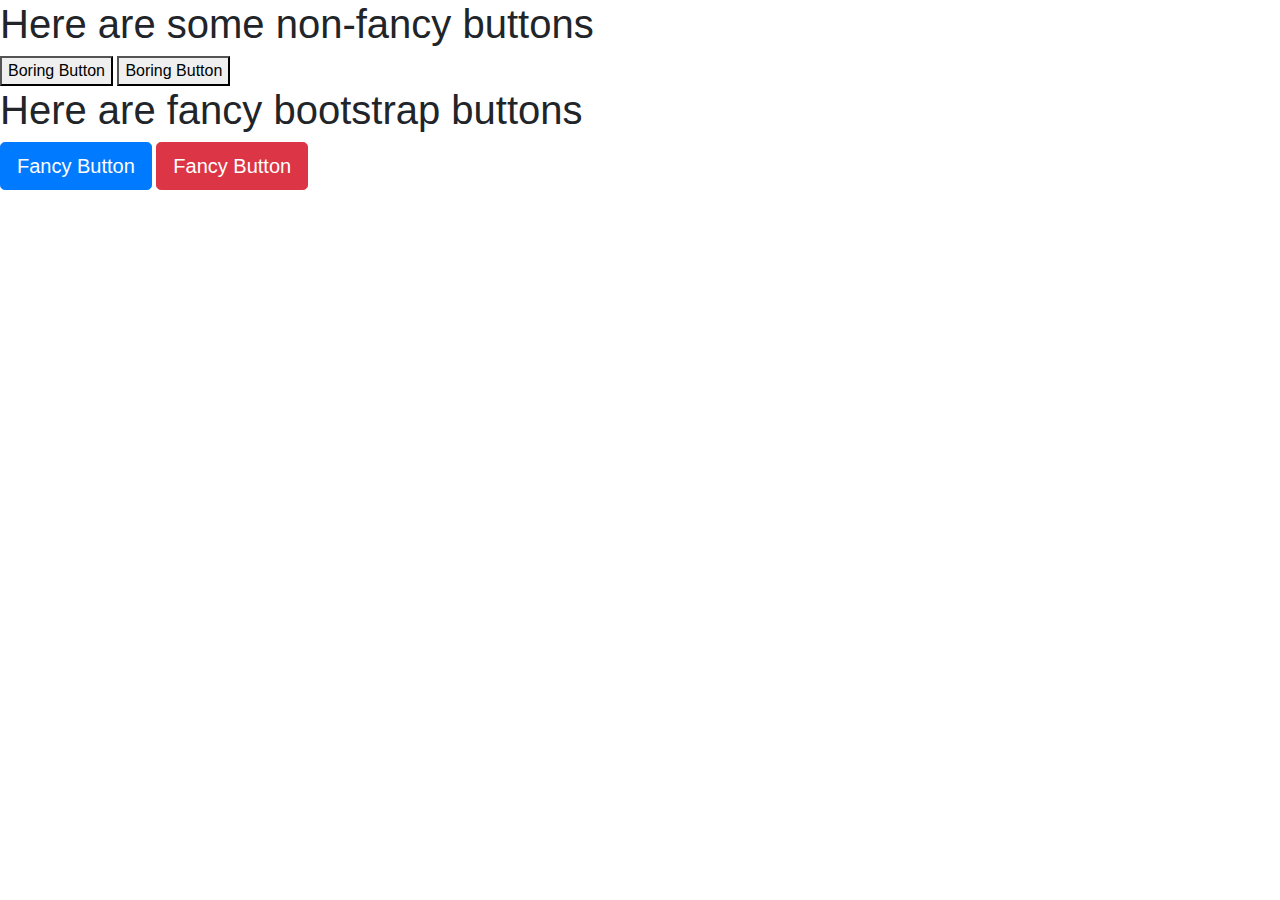
==== index.html @ f35c1c07 "bootstrap portfolio" ====
<!DOCTYPE html>
<html lang="en-us">

<head>

  <meta charset="UTF-8">
  <title>Bootstrap Demo Buttons</title>

  <!-- Bootstrap CSS -->
  <link rel="stylesheet" href="https://maxcdn.bootstrapcdn.com/bootstrap/4.0.0/css/bootstrap.min.css">

</head>

<body>

  <!-- Regular Buttons -->
  <h1>Here are some non-fancy buttons</h1>
  <button>Boring Button</button>
  <button>Boring Button</button>

  <!-- Bootstrap Enhanced Buttons -->
  <h1>Here are fancy bootstrap buttons</h1>
  <button class="btn btn-primary btn-lg">Fancy Button</button>
  <!-- Note the specific Bootstrap classes -->
  <button class="btn btn-danger btn-lg">Fancy Button</button>
  <!-- Note the specific Bootstrap classes -->

</body>

</html>
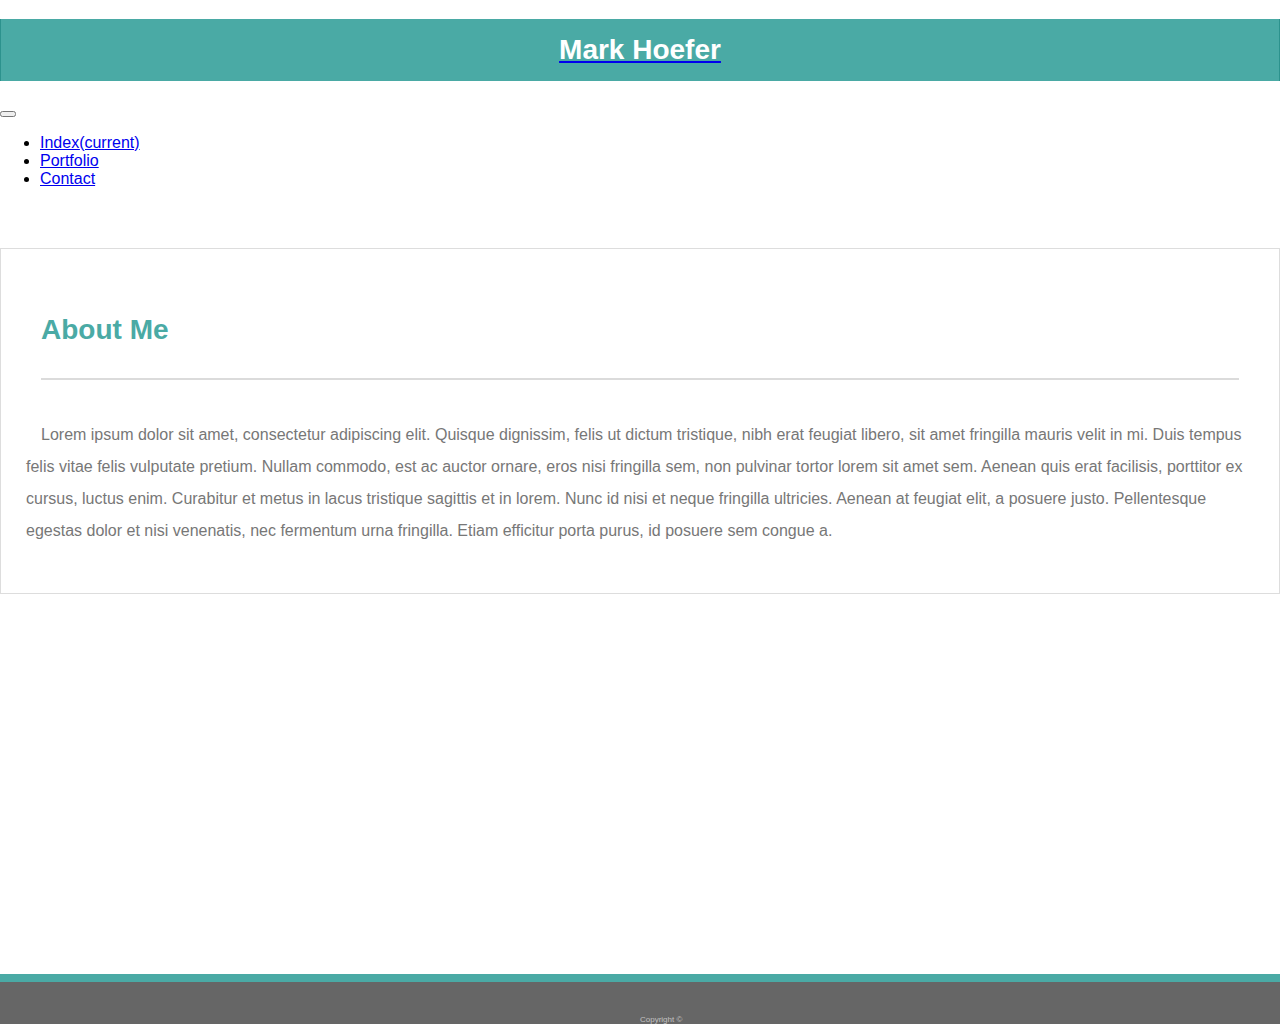
==== commit dc6b87a8: "work" ====
--- a/index.html
+++ b/index.html
@@ -2,29 +2,94 @@
 <html lang="en-us">
 
 <head>
+  <meta charset="UTF-8">
+  <meta name="viewport" content="width=device-width, initial-scale=1">
 
-  <meta charset="UTF-8">
-  <title>Bootstrap Demo Buttons</title>
+  <!-- Browser tab & icon -->
+  <title>Mark's Bio</title>
+  <link rel="shortcut icon" type="image/png" href="assets/images/calvin-hobbes.PNG"/>
 
-  <!-- Bootstrap CSS -->
-  <link rel="stylesheet" href="https://maxcdn.bootstrapcdn.com/bootstrap/4.0.0/css/bootstrap.min.css">
+  <!-- My CSS -->
+  <link rel="stylesheet" href="assets/css/style.css">
+  
+  <!-- Bootstrap CDN -->
+  <link rel="stylesheet" href="https://stackpath.bootstrapcdn.com/bootstrap/4.1.3/css/bootstrap.min.css" integrity="sha384-MCw98/SFnGE8fJT3GXwEOngsV7Zt27NXFoaoApmYm81iuXoPkFOJwJ8ERdknLPMO" crossorigin="anonymous">
+  
+  <!-- jQuery CDN -->
+  <script src="https://ajax.googleapis.com/ajax/libs/jquery/1.11.3/jquery.min.js"></script>
 
+  <script src="https://cdnjs.cloudflare.com/ajax/libs/popper.js/1.14.3/umd/popper.min.js"></script>
+
+  <!-- Bootstrap JavaScript CDN -->
+  <script src="https://maxcdn.bootstrapcdn.com/bootstrap/4.0.0/js/bootstrap.min.js"></script>
+  
 </head>
 
 <body>
 
-  <!-- Regular Buttons -->
-  <h1>Here are some non-fancy buttons</h1>
-  <button>Boring Button</button>
-  <button>Boring Button</button>
+  <!-- Header/Navbar -->
+  <nav class="navbar navbar-expand-lg navbar-light bg-light">
+    <a class="navbar-brand ml-lg-2 h1" href="./index.html">
+      <h1>Mark Hoefer</h1>
+    </a>
 
-  <!-- Bootstrap Enhanced Buttons -->
-  <h1>Here are fancy bootstrap buttons</h1>
-  <button class="btn btn-primary btn-lg">Fancy Button</button>
-  <!-- Note the specific Bootstrap classes -->
-  <button class="btn btn-danger btn-lg">Fancy Button</button>
-  <!-- Note the specific Bootstrap classes -->
+    <div class="ml-auto"></div>
+    <button class="navbar-toggler" type="button" data-toggle="collapse" data-target="#navbarSupportedContent" aria-controls="navbarSupportedContent" aria-expanded="false" aria-label="Toggle navigation">
+      <span class="navbar-toggler-icon"></span>
+    </button>
+    
+    <div class="collapse navbar-collapse flex-grow-0" id="navbarSupportedContent">
+      <ul class="navbar-nav text-right mr-sm-2">
+        <li class="nav-item active ">
+          <a class="nav-link" href="./index.html">Index<span class="sr-only">(current)</span></a>
+        </li>
+        <li class="nav-item">
+          <a class="nav-link" href="./portfolio.html">Portfolio</a>
+        </li>
+        <li class="nav-item">
+          <a class="nav-link" href="./contact.html">Contact</a>
+        </li>
+      </ul>
+    </div>
+  </nav>
+<!-- End Nav -->
+<!-- Main Section -->
+<div class="container main-section">
+  <div class="row">
+    <div class="col-md-12">
 
+      <h2>About Me</h2>
+
+      <div class="container bio-section">
+        <div class="row">
+          <div class="col-lg-12">
+            <div class="bio-img">
+                <img src="assets/images/calvin-hobbes.PNG" class="img-responsive" alt=""/>
+            </div>
+            <div class="bio">
+              <p>
+                  Lorem ipsum dolor sit amet, consectetur adipiscing elit. Quisque dignissim, felis ut dictum tristique,
+                  nibh erat feugiat libero, sit amet fringilla mauris velit in mi. Duis tempus felis vitae
+                  felis vulputate pretium. Nullam commodo, est ac auctor ornare, eros nisi fringilla sem,
+                  non pulvinar tortor lorem sit amet sem. Aenean quis erat facilisis, porttitor ex cursus,
+                  luctus enim. Curabitur et metus in lacus tristique sagittis et in lorem. Nunc id nisi et
+                  neque fringilla ultricies. Aenean at feugiat elit, a posuere justo. Pellentesque egestas
+                  dolor et nisi venenatis, nec fermentum urna fringilla. Etiam efficitur porta purus, id
+                  posuere sem congue a.
+                </p>
+            </div>
+          </div>
+        </div>
+      </div>
+    </div>
+  </div>
+</div>
+<!-- End Main Section -->
+<footer class="footer">
+  <div class="container">
+    <div class="footer-text">Copyright ©</div>
+  </div>
+</footer>
 </body>
 
 </html>--- a/assets/css/style.css
+++ b/assets/css/style.css
@@ -0,0 +1,93 @@
+* {
+  box-sizing: border-box;
+}
+
+html {
+  height: 100%;
+}
+
+body {
+  font-family: 'Arial', 'Helvetica Neue', Helvetica, sans-serif;
+  background-image: url("../images/white_sand.png");
+  height: 100%;
+  margin: 0;
+  font-size: 16px;
+  position: relative;
+}   
+
+header {
+  font-family: 'Georgia', Times, 'Times New Roman', serif;
+  background-color: #ffffff;
+  top: 0;
+  left: 0;
+  width: 100%;
+  height: 64px;
+  border-bottom: 1.5px solid #cccccc;
+}
+
+.navbar-brand {
+  padding: 0;
+  height: 50px;
+  /* top:0; */
+}
+
+h1 {
+  padding: 15px 15px 15px 15px;
+  font-size: 28px !important;
+  color: #ffffff !important;
+  background-color: #4aaaa5;
+  border-left: 1px solid #2c928d;
+  border-right: 1px solid #2c928d;
+  text-align: center;
+}
+.main-section {
+  
+  background-color: #ffffff;
+  border: 1px solid #dddddd;
+  margin-top:60px;
+  margin-bottom: calc(50vh - 70px);
+  color: #777777;
+  padding: 0px 25px 30px 25px;
+  line-height: 2;
+}
+
+h2 {
+  font-size: 28px !important;
+  color: #4aaaa5 !important;
+  border-bottom: 2px solid #dbdbdb;
+  padding-top: 30px;
+  padding-bottom: 20px; 
+  margin-left: 15px;
+  margin-right: 15px;
+}
+
+.bio-section {
+  padding-top: 10px;
+}
+
+.bio-img {
+	margin-right:15px;
+	margin-bottom:0px;
+  max-width: 100%;
+  float: left !important;
+}
+
+.bio {
+  margin-top: -10px;
+}
+
+footer {
+  border-top: 8px solid #4aaaa5;
+  background-color: #666666;
+  height: 50px;
+  color: #c2c2c2;
+  font-size: 8px;
+  text-align: center;
+  position: relative;
+}
+
+.footer-text {
+  position: absolute;
+  bottom: 0;
+  display: inline-block;
+}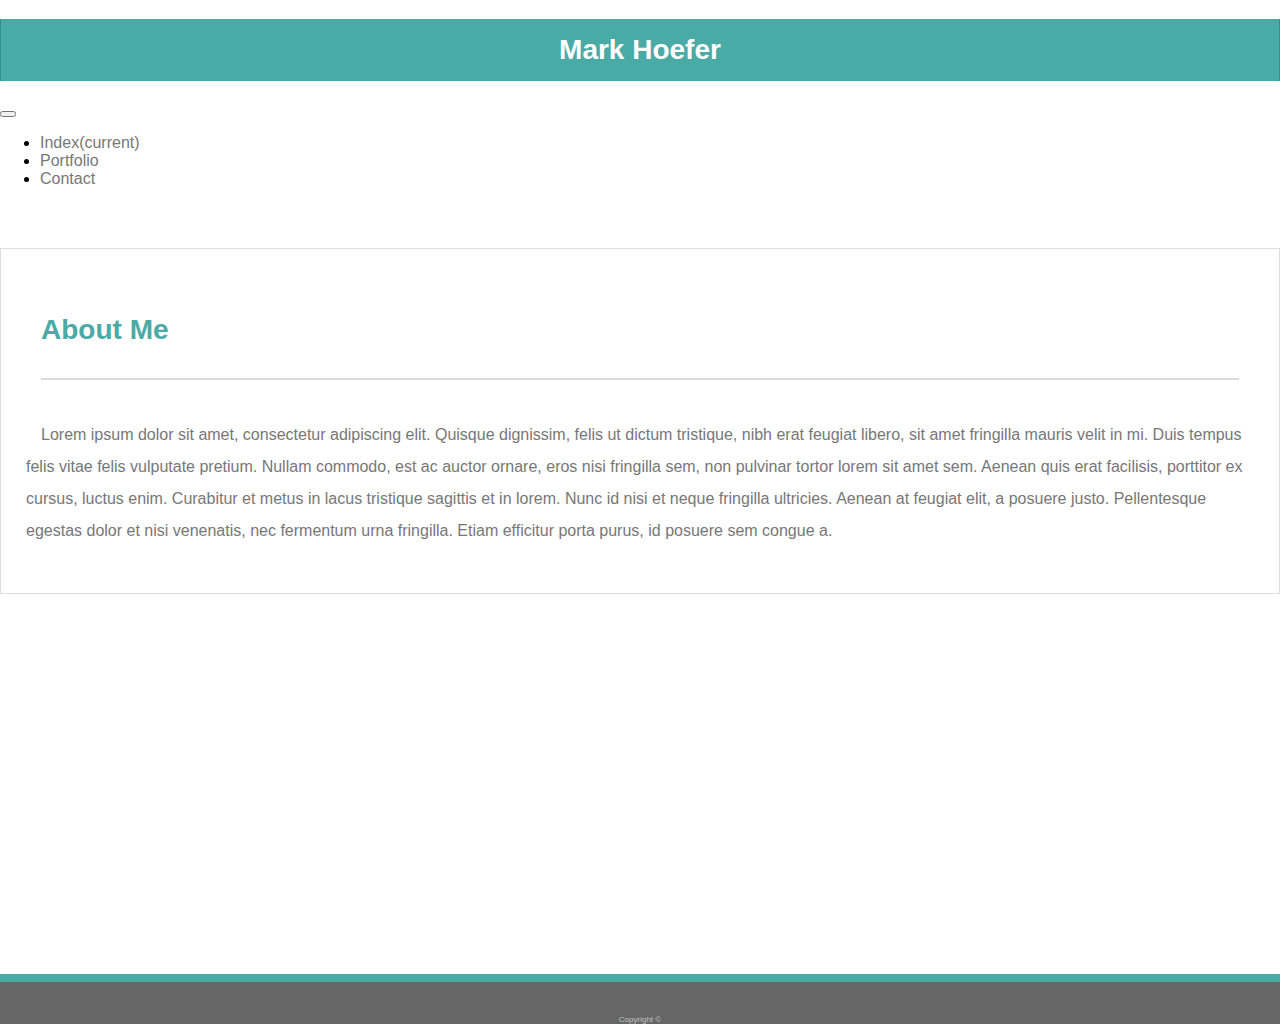
==== commit eabe0263: "portfolio html" ====
--- a/index.html
+++ b/index.html
@@ -29,15 +29,20 @@
 
   <!-- Header/Navbar -->
   <nav class="navbar navbar-expand-lg navbar-light bg-light">
-    <a class="navbar-brand ml-lg-2 h1" href="./index.html">
+    <!-- navbar-brand -->
+    <a class="navbar-brand ml-lg-2" href="./index.html">
       <h1>Mark Hoefer</h1>
     </a>
+    <!-- end navbar-brand -->
 
+    <!-- navbar-toggler for collapsed links -->
     <div class="ml-auto"></div>
     <button class="navbar-toggler" type="button" data-toggle="collapse" data-target="#navbarSupportedContent" aria-controls="navbarSupportedContent" aria-expanded="false" aria-label="Toggle navigation">
       <span class="navbar-toggler-icon"></span>
     </button>
+    <!-- end navbar-toggler for collapsed links -->
     
+    <!-- nav-links -->
     <div class="collapse navbar-collapse flex-grow-0" id="navbarSupportedContent">
       <ul class="navbar-nav text-right mr-sm-2">
         <li class="nav-item active ">
@@ -51,6 +56,7 @@
         </li>
       </ul>
     </div>
+    <!-- end nav-links -->
   </nav>
 <!-- End Nav -->
 <!-- Main Section -->
@@ -58,38 +64,51 @@
   <div class="row">
     <div class="col-md-12">
 
+      <!-- bio header -->
       <h2>About Me</h2>
 
+      <!-- Bio section -->
       <div class="container bio-section">
         <div class="row">
           <div class="col-lg-12">
+            <!-- bio image -->
             <div class="bio-img">
-                <img src="assets/images/calvin-hobbes.PNG" class="img-responsive" alt=""/>
+              <img src="assets/images/calvin-hobbes.PNG" class="img-responsive" alt=""/>
             </div>
+            <!-- end bio img -->
+            <!-- bio text -->
             <div class="bio">
               <p>
-                  Lorem ipsum dolor sit amet, consectetur adipiscing elit. Quisque dignissim, felis ut dictum tristique,
-                  nibh erat feugiat libero, sit amet fringilla mauris velit in mi. Duis tempus felis vitae
-                  felis vulputate pretium. Nullam commodo, est ac auctor ornare, eros nisi fringilla sem,
-                  non pulvinar tortor lorem sit amet sem. Aenean quis erat facilisis, porttitor ex cursus,
-                  luctus enim. Curabitur et metus in lacus tristique sagittis et in lorem. Nunc id nisi et
-                  neque fringilla ultricies. Aenean at feugiat elit, a posuere justo. Pellentesque egestas
-                  dolor et nisi venenatis, nec fermentum urna fringilla. Etiam efficitur porta purus, id
-                  posuere sem congue a.
-                </p>
+                Lorem ipsum dolor sit amet, consectetur adipiscing elit. Quisque dignissim, felis ut dictum tristique,
+                nibh erat feugiat libero, sit amet fringilla mauris velit in mi. Duis tempus felis vitae
+                felis vulputate pretium. Nullam commodo, est ac auctor ornare, eros nisi fringilla sem,
+                non pulvinar tortor lorem sit amet sem. Aenean quis erat facilisis, porttitor ex cursus,
+                luctus enim. Curabitur et metus in lacus tristique sagittis et in lorem. Nunc id nisi et
+                neque fringilla ultricies. Aenean at feugiat elit, a posuere justo. Pellentesque egestas
+                dolor et nisi venenatis, nec fermentum urna fringilla. Etiam efficitur porta purus, id
+                posuere sem congue a.
+              </p>
             </div>
+            <!-- end bio text -->
           </div>
         </div>
       </div>
+      <!-- end bio section -->
     </div>
   </div>
 </div>
 <!-- End Main Section -->
-<footer class="footer">
+<!-- Footer -->
+<footer>
   <div class="container">
-    <div class="footer-text">Copyright ©</div>
+    <div class="row">
+      <div>
+        <p class="footer">Copyright ©</p>
+      </div>
+    </div>
   </div>
 </footer>
+<!-- End Footer -->
 </body>
 
 </html>--- a/assets/css/style.css
+++ b/assets/css/style.css
@@ -7,7 +7,7 @@
 }
 
 body {
-  font-family: 'Arial', 'Helvetica Neue', Helvetica, sans-serif;
+  font-family: 'Arial', 'Helvetica Neue', Helvetica, sans-serif !important;
   background-image: url("../images/white_sand.png");
   height: 100%;
   margin: 0;
@@ -16,7 +16,7 @@
 }   
 
 header {
-  font-family: 'Georgia', Times, 'Times New Roman', serif;
+  font-family: 'Georgia', Times, 'Times New Roman', serif !important;
   background-color: #ffffff;
   top: 0;
   left: 0;
@@ -26,9 +26,8 @@
 }
 
 .navbar-brand {
-  padding: 0;
-  height: 50px;
-  /* top:0; */
+  margin-top: -15px;
+  height: 60px;
 }
 
 h1 {
@@ -39,6 +38,16 @@
   border-left: 1px solid #2c928d;
   border-right: 1px solid #2c928d;
   text-align: center;
+  font-weight: bold !important;
+}
+
+a:link, a:visited {
+  text-decoration: none;
+  color: #777777;
+}
+
+a:hover, a:active {
+  background-color: #a0a0a0;
 }
 .main-section {
   
@@ -59,9 +68,12 @@
   padding-bottom: 20px; 
   margin-left: 15px;
   margin-right: 15px;
+  font-weight: bold !important;
 }
 
-.bio-section {
+.bio-section, 
+.contact-section,
+.portfolio-section {
   padding-top: 10px;
 }
 
@@ -76,18 +88,65 @@
   margin-top: -10px;
 }
 
+input[type=text] {
+  padding:10px; 
+  margin-bottom: 10px;
+  border:1px solid #ccc;
+  width: 100%;
+}
+
+textarea{
+  padding:10px; 
+  margin-bottom: 10px;
+  border:1px solid #ccc;
+  width: 100%;
+}
+
+input[type=submit] {
+  padding:5px 15px; 
+  background:#4aaaa5; 
+  color: #ffffff;
+  border:0 none;
+  cursor:pointer;
+}
+
+.porfolio-item {
+  float: left;
+  position: relative;
+  text-align: center;
+  margin-right: 30px;
+  margin-bottom: 20px;
+  padding-top: 10px;
+}
+
+h3 {
+  position: absolute;
+  width: 100%;
+  bottom: 0;
+  padding: 5px;
+  background-color: #4aaaa5;
+  color: #ffffff !important;
+}
+
 footer {
   border-top: 8px solid #4aaaa5;
   background-color: #666666;
   height: 50px;
   color: #c2c2c2;
   font-size: 8px;
-  text-align: center;
-  position: relative;
 }
 
-.footer-text {
-  position: absolute;
-  bottom: 0;
-  display: inline-block;
+footer div {
+  height: 100%;
+}
+
+footer .row > div {
+  width: 100%;
+  display: table;
+}
+
+.footer {
+  display: table-cell;
+  text-align: center;
+  vertical-align: bottom;
 }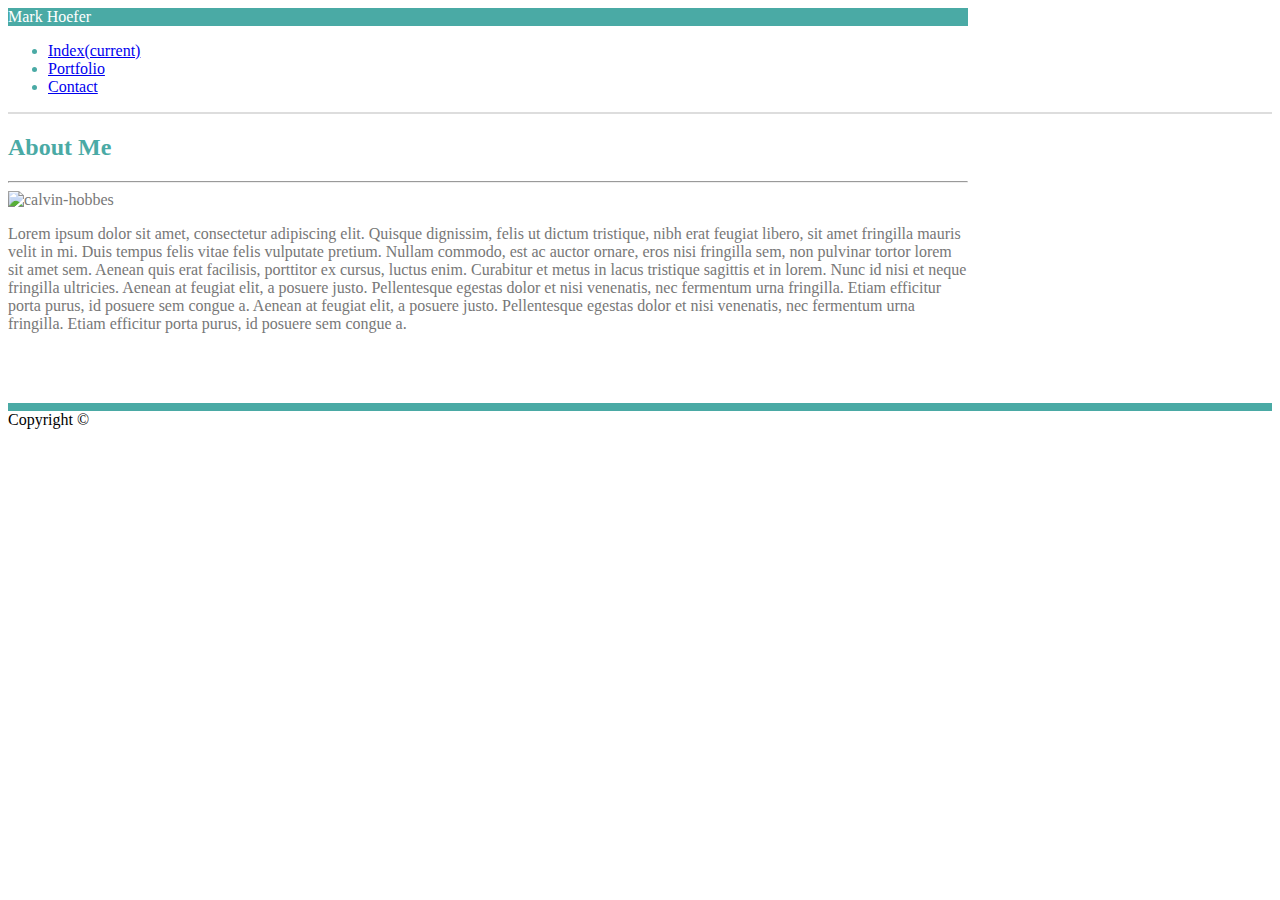
==== commit dd795164: "bootstrap fixes" ====
--- a/index.html
+++ b/index.html
@@ -27,25 +27,19 @@
 
 <body>
 
-  <!-- Header/Navbar -->
-  <nav class="navbar navbar-expand-lg navbar-light bg-light">
+<!-- Header/Navbar -->
+<nav class="navbar navbar-expand-lg navbar-light bg-light my-navbar-sm my-border-bottom-2 my-border-secondary my-bg-reverse my-bg-primary-sm py-0">
+  <div class="container flex-column flex-sm-row my-flex-sm-column">
     <!-- navbar-brand -->
-    <a class="navbar-brand ml-lg-2" href="./index.html">
-      <h1>Mark Hoefer</h1>
-    </a>
+    <div class=" my-bg-primary mt-0 mb-0 p-3" href="./index.html">
+      <span class="h2">Mark Hoefer</span> 
+    </div>
     <!-- end navbar-brand -->
 
-    <!-- navbar-toggler for collapsed links -->
-    <div class="ml-auto"></div>
-    <button class="navbar-toggler" type="button" data-toggle="collapse" data-target="#navbarSupportedContent" aria-controls="navbarSupportedContent" aria-expanded="false" aria-label="Toggle navigation">
-      <span class="navbar-toggler-icon"></span>
-    </button>
-    <!-- end navbar-toggler for collapsed links -->
-    
     <!-- nav-links -->
-    <div class="collapse navbar-collapse flex-grow-0" id="navbarSupportedContent">
-      <ul class="navbar-nav text-right mr-sm-2">
-        <li class="nav-item active ">
+    <div class="my-bg-secondary-sm justify-content-end">
+      <ul class="nav navbar-nav align-items-center justify-content-center">
+        <li class="nav-item active">
           <a class="nav-link" href="./index.html">Index<span class="sr-only">(current)</span></a>
         </li>
         <li class="nav-item">
@@ -57,58 +51,68 @@
       </ul>
     </div>
     <!-- end nav-links -->
-  </nav>
+  </div>
+
+</nav>
 <!-- End Nav -->
+
+
 <!-- Main Section -->
 <div class="container main-section">
   <div class="row">
-    <div class="col-md-12">
+    <div class="col-md-12 bg-white border my-border-secondary m-2 my-sm-4 cardbody">
 
       <!-- bio header -->
-      <h2>About Me</h2>
+      <div class="page-header my-bg-reverse pt-2">
+        <h2>About Me</h2>
+        <hr>
+      </div>
+      <!-- end bio header -->
 
       <!-- Bio section -->
-      <div class="container bio-section">
-        <div class="row">
-          <div class="col-lg-12">
-            <!-- bio image -->
-            <div class="bio-img">
-              <img src="assets/images/calvin-hobbes.PNG" class="img-responsive" alt=""/>
-            </div>
-            <!-- end bio img -->
-            <!-- bio text -->
-            <div class="bio">
-              <p>
-                Lorem ipsum dolor sit amet, consectetur adipiscing elit. Quisque dignissim, felis ut dictum tristique,
-                nibh erat feugiat libero, sit amet fringilla mauris velit in mi. Duis tempus felis vitae
-                felis vulputate pretium. Nullam commodo, est ac auctor ornare, eros nisi fringilla sem,
-                non pulvinar tortor lorem sit amet sem. Aenean quis erat facilisis, porttitor ex cursus,
-                luctus enim. Curabitur et metus in lacus tristique sagittis et in lorem. Nunc id nisi et
-                neque fringilla ultricies. Aenean at feugiat elit, a posuere justo. Pellentesque egestas
-                dolor et nisi venenatis, nec fermentum urna fringilla. Etiam efficitur porta purus, id
-                posuere sem congue a.
-              </p>
-            </div>
-            <!-- end bio text -->
-          </div>
+      <div class="row my-text-primary">
+        <div class="col-lg-12">
+
+          <!-- bio image -->
+          <img src="assets/images/calvin-hobbes.PNG" class="float-sm-left mr-sm-3 img-thumbnail size-xs-full" alt="calvin-hobbes"/>
+          <!-- end bio img -->
+
+          <!-- bio text -->
+          <p>
+              Lorem ipsum dolor sit amet, consectetur adipiscing elit. Quisque dignissim, felis ut dictum tristique,
+              nibh erat feugiat libero, sit amet fringilla mauris velit in mi. Duis tempus felis vitae
+              felis vulputate pretium. Nullam commodo, est ac auctor ornare, eros nisi fringilla sem,
+              non pulvinar tortor lorem sit amet sem. Aenean quis erat facilisis, porttitor ex cursus,
+              luctus enim. Curabitur et metus in lacus tristique sagittis et in lorem. Nunc id nisi et
+              neque fringilla ultricies. Aenean at feugiat elit, a posuere justo. Pellentesque egestas
+              dolor et nisi venenatis, nec fermentum urna fringilla. Etiam efficitur porta purus, id
+              posuere sem congue a. Aenean at feugiat elit, a posuere justo. Pellentesque egestas
+              dolor et nisi venenatis, nec fermentum urna fringilla. Etiam efficitur porta purus, id
+              posuere sem congue a.
+            </p>
+          <!-- end bio text -->
+
         </div>
       </div>
       <!-- end bio section -->
+
     </div>
   </div>
 </div>
 <!-- End Main Section -->
+
+
 <!-- Footer -->
-<footer>
-  <div class="container">
-    <div class="row">
-      <div>
-        <p class="footer">Copyright ©</p>
-      </div>
-    </div>
-  </div>
+<footer class="footer">
+    <nav class="navbar navbar-expand navbar-dark bg-secondary text-white fixed-bottom my-border-top">
+        <div class="container justify-content-center">
+            <span class="mb-1">Copyright &COPY;</span>
+        </div>
+    </nav>
 </footer>
 <!-- End Footer -->
+
+
 </body>
 
 </html>--- a/assets/css/style.css
+++ b/assets/css/style.css
@@ -1,93 +1,48 @@
-* {
-  box-sizing: border-box;
+/*
+ * css to modify bootstrap settings and add my own details
+*/
+body {
+  background-image: url("../images/white_sand.png");
+  background-repeat: repeat;
+  background-color: #ffffff;
 }
 
-html {
-  height: 100%;
+.main-section {
+  margin-bottom: 70px;
 }
 
-body {
-  font-family: 'Arial', 'Helvetica Neue', Helvetica, sans-serif !important;
-  background-image: url("../images/white_sand.png");
-  height: 100%;
-  margin: 0;
-  font-size: 16px;
-  position: relative;
-}   
-
-header {
-  font-family: 'Georgia', Times, 'Times New Roman', serif !important;
-  background-color: #ffffff;
-  top: 0;
-  left: 0;
-  width: 100%;
-  height: 64px;
-  border-bottom: 1.5px solid #cccccc;
+.my-bg-primary {
+  background-color: #4aaaa5;
+  color: #ffffff;
 }
 
-.navbar-brand {
-  margin-top: -15px;
-  height: 60px;
+.my-bg-reverse {
+  background-color: #ffffff;
+  color: #4aaaa5;
 }
 
-h1 {
-  padding: 15px 15px 15px 15px;
-  font-size: 28px !important;
-  color: #ffffff !important;
-  background-color: #4aaaa5;
-  border-left: 1px solid #2c928d;
-  border-right: 1px solid #2c928d;
-  text-align: center;
-  font-weight: bold !important;
-}
-
-a:link, a:visited {
-  text-decoration: none;
+.my-text-primary {
   color: #777777;
 }
 
-a:hover, a:active {
-  background-color: #a0a0a0;
-}
-.main-section {
-  
-  background-color: #ffffff;
-  border: 1px solid #dddddd;
-  margin-top:60px;
-  margin-bottom: calc(50vh - 70px);
-  color: #777777;
-  padding: 0px 25px 30px 25px;
-  line-height: 2;
+.my-border-top {
+  border-top: 8px solid #4aaaa5;
 }
 
-h2 {
-  font-size: 28px !important;
-  color: #4aaaa5 !important;
-  border-bottom: 2px solid #dbdbdb;
-  padding-top: 30px;
-  padding-bottom: 20px; 
-  margin-left: 15px;
-  margin-right: 15px;
-  font-weight: bold !important;
+.my-border-bottom-2 {
+  border-bottom: 2px solid;
 }
 
-.bio-section, 
-.contact-section,
-.portfolio-section {
-  padding-top: 10px;
+.my-border-secondary {
+  border-color: #dddddd;
 }
 
-.bio-img {
-	margin-right:15px;
-	margin-bottom:0px;
-  max-width: 100%;
-  float: left !important;
+.btn-primary {
+  background-color: #4aaaa5;
+  border-color: #4aaaa5;
 }
 
-.bio {
-  margin-top: -10px;
-}
-
+/* Contact form css */
 input[type=text] {
   padding:10px; 
   margin-bottom: 10px;
@@ -110,43 +65,58 @@
   cursor:pointer;
 }
 
-.porfolio-item {
-  float: left;
-  position: relative;
-  text-align: center;
-  margin-right: 30px;
+#submit {
+  margin-top: 20px;
   margin-bottom: 20px;
-  padding-top: 10px;
 }
 
-h3 {
-  position: absolute;
-  width: 100%;
-  bottom: 0;
-  padding: 5px;
-  background-color: #4aaaa5;
-  color: #ffffff !important;
+/* media query for 640px screen or smaller */
+@media screen and (max-width: 640px) {
+  .my-sm-image-wrapper {
+      width: 100%;
+  }
+  
+  .card {
+      width: 100%;
+      height: auto;
+  }
+
+  .card-img {
+      width: 100%;
+      height: auto;
+  }
+
+  .my-bg-primary-sm {
+      background-color: #4aaaa5;
+      color: #ffffff;
+  }
+
+  .my-bg-secondary-sm {
+      background-color: #ffffff;
+      color: black;
+      width: 100%;
+      align-content: center;
+      justify-items: center;
+      justify-content: center;
+  }
+
+  .my-flex-sm-column {
+      flex-direction: column !important;
+  }
+
+  .my-navbar-sm {
+      margin: 0;
+      padding: 0;
+  }
+
+  .container {
+      max-width: 640px;
+  }
 }
 
-footer {
-  border-top: 8px solid #4aaaa5;
-  background-color: #666666;
-  height: 50px;
-  color: #c2c2c2;
-  font-size: 8px;
-}
-
-footer div {
-  height: 100%;
-}
-
-footer .row > div {
-  width: 100%;
-  display: table;
-}
-
-.footer {
-  display: table-cell;
-  text-align: center;
-  vertical-align: bottom;
+/* Limit max width of container to match instructions */
+@media screen and (min-width: 1200px) {
+  .container {
+      max-width: 960px;
+  }
 }